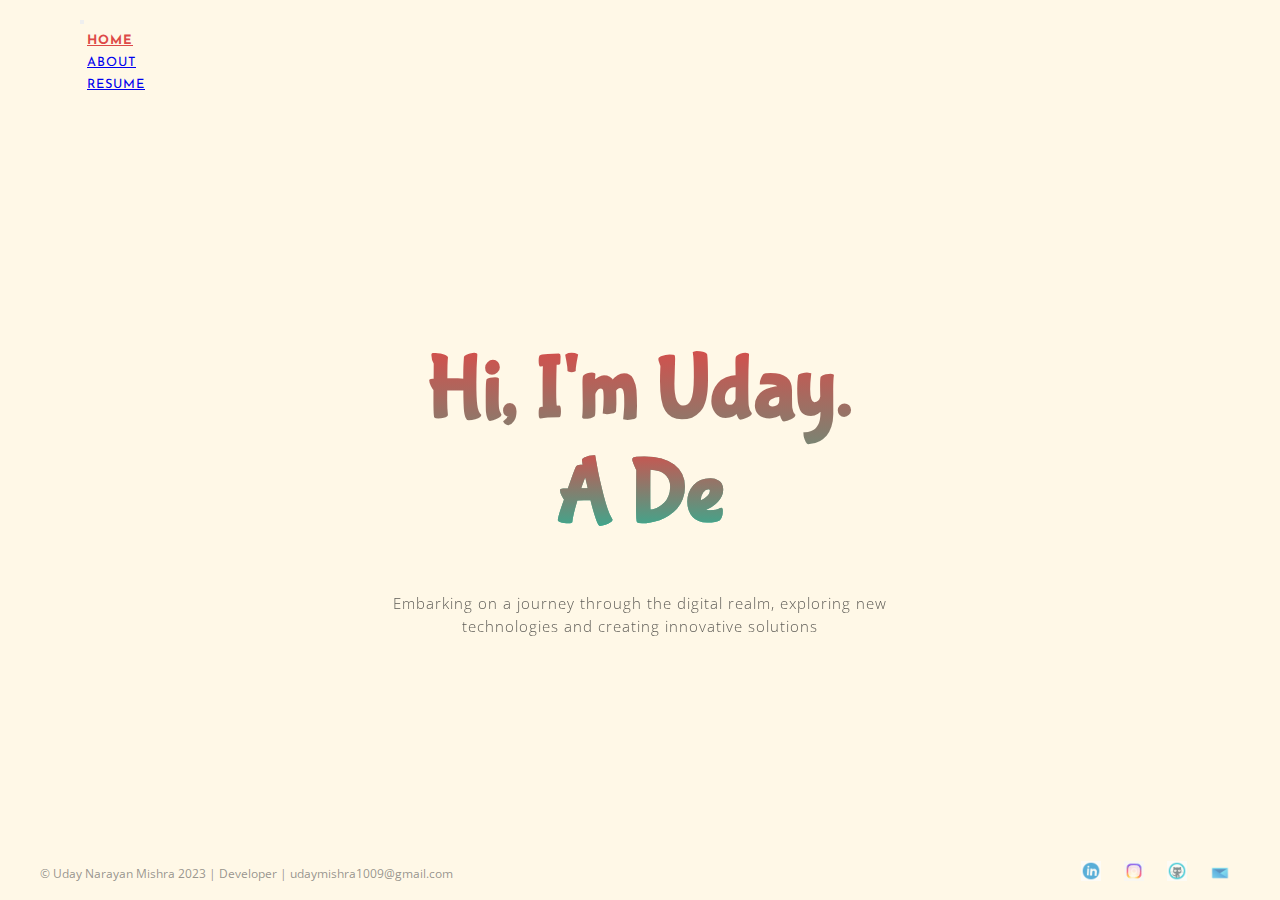
==== index.html @ c456bc3c "Add files via upload" ====
<!DOCTYPE html>
<html lang="en">
  <head>
    <meta charset="UTF-8" />
    <meta http-equiv="X-UA-Compatible" content="IE=edge" />
    <meta name="viewport" content="width=device-width, initial-scale=1.0" />
    <title>Uday Narayan Mishra</title>
    <link rel="icon" href="Images/logo.png">
    <link rel="stylesheet" href="styles.css" />
    <link href="https://cdn.jsdelivr.net/npm/bootstrap@5.1.3/dist/css/bootstrap.min.css" rel="stylesheet" integrity="sha384-1BmE4kWBq78iYhFldvKuhfTAU6auU8tT94WrHftjDbrCEXSU1oBoqyl2QvZ6jIW3" crossorigin="anonymous">
  </head>
  <body>

    <!--Navigation Bar-->

    <section id="navigation-bar">
        <div class=navig>
            <nav class="navbar navbar-expand-md navbar-light navigbar">
                <div class="container">
                    <button class="navbar-toggler" type="button" data-bs-toggle="collapse" data-bs-target="#navbarNavAltMarkup" aria-controls="navbarNavAltMarkup" aria-expanded="false" aria-label="Toggle navigation">
                        <span class="navbar-toggler-icon"></span>
                    </button>
                    <div class="collapse navbar-collapse" id="navbarNavAltMarkup">
                        <ul class="navbar-nav ms-auto items">
                            <li class="nav-item">
                                <a class="nav-link current" href="index.html">HOME</a>
                            </li>
                            <li class="nav-item">
                                <a class="nav-link" href="about.html">ABOUT</a>
                            </li>
                            <li class="nav-item">
                                <a class="nav-link" target="_blank" href="https://drive.google.com/file/d/1TdeKXMWdsuF4ZRB3WKCZz9bas_n_lkgD/view?usp=sharing">RESUME</a>
                            </li>
                        </ul>
                    </div>
                </div>
            </nav>
        </div>
    </section>

    <!--Home-->

    <section id=content>
        <h1>Hi, I'm Uday.<br><span></span></h1>
        <h3>Embarking on a journey through the digital realm, exploring new technologies and creating innovative solutions</h3>
    </section>

    <div class="footer">
        <div>© Uday Narayan Mishra 2023 | Developer | udaymishra1009@gmail.com</div>
        <div>
            <a href="https://www.linkedin.com/in/uday-narayan-mishra-41b884213/" target="_blank"><img src="Images/linkedin.gif" alt="LinkedIn" class="socials"></a>
            <a href="https://www.instagram.com/uday_or_wot/" target="_blank"><img src="Images/instagram.gif" alt="Instagram" class="socials"></a>
            <a href="https://github.com/udaymishra1009" target="_blank"><img src="Images/github.gif" alt="Github" class="socials"></a>
            <a href="https://mailto:udaymishra1009@gmail.com" target="_blank"><img src="Images/mail.gif" alt="Mail" class="socials"></a>
        </div>
    </div>

    <script src="index.js"></script>
    <script src="https://cdn.jsdelivr.net/npm/bootstrap@5.1.3/dist/js/bootstrap.bundle.min.js" integrity="sha384-ka7Sk0Gln4gmtz2MlQnikT1wXgYsOg+OMhuP+IlRH9sENBO0LRn5q+8nbTov4+1p" crossorigin="anonymous"></script>
  </body>
</html>
---- styles.css ----
@import url('https://fonts.googleapis.com/css2?family=Bubblegum+Sans&family=Josefin+Sans&family=Open+Sans&display=swap');

:root {
    --background: #fff8e7;
    --text: #111;
    --accent: #1abc9c;
    --secondary: #DD4A48;
    --nav-text: 'Josefin Sans';
    --body-text: 'Open Sans';
    --header-text: 'Bubblegum Sans';
}

*, *::after, *::before{
    margin: 0;
    padding: 0;
    box-sizing: border-box;
    font-family: 'Open Sans', sans-serif;
}

body {
    background-color: var(--background) !important;
    color: var(--text) !important;
}

hr {
    margin: 0 auto !important;
    height: 1.2px !important;
    width: 85vw !important;
    opacity: 0.3 !important;
    color:#111111 !important;
    background-color:#111111 !important;
}

.detailhr {
    margin: 10px 0 !important;
    height: 3px !important;
    width: 25px !important;
    opacity: 1 !important;
    color:var(--accent) !important;
    background-color:var(--accent) !important;
}

.footer {
    display: flex;
    color: rgba(77, 77, 77, 0.89);
    justify-content: space-between;
    align-items: center;
    padding: 5px 40px;
    position: fixed;
    bottom: 0;
    width: 100%;
    background-color: var(--background);
}

.footer div {
    font-size: 12px;
    opacity: 65%;
}

.socials {
    width: 20px;
    height: 20px;
    margin: 10px;
    cursor: pointer;
    transition-duration: 0.25s;
}

.socials:hover {
    transform: scale(2);
}

.brands img {
    width: 50px;
    height: 50px;
}

.navbar-brand {
    color: var(--secondary) !important;
    font-size: 24px !important;
}

/* Home Page */

#content {
    min-height: 80vh;
    display: flex;
    justify-content: center;
    align-items: center;
    flex-direction: column;
    text-align: center;
}

#content h1, #content h1 span  {
    background: -webkit-linear-gradient( var(--secondary) , var(--accent));
    -webkit-background-clip: text;
    -webkit-text-fill-color: transparent;
    font-size: 7vw;
    margin: 5vh 0;
    font-family: 'Bubblegum Sans', cursive;
}

#content h3 {
    font-size: 1.2vw;
    opacity: 70%;
    font-weight: lighter;
    letter-spacing: 1px;
    line-height: 1.5;
    margin: 0 30vw;
}

.navbar {
    padding-bottom: 0.5rem;
    overflow: hidden;
}

.navbar-brand {
    font-family: 'Josefin Sans', sans-serif;
    font-size: 1rem;
    font-weight: normal;
}

.nav-link{
    font-size: 0.8rem;
    letter-spacing: 1px;
    margin: 7px;
    font-family: 'Josefin Sans', sans-serif;
    font-weight: normal;
}

.nav-link:hover, .brand:hover {
    text-decoration: inherit;
}

.navbar-nav  li a:hover {
    transform: scale(1.05);
    color: var(--accent) !important;
    font-weight: bold;
}

.current {
    transform: scale(1.05) !important; 
	color: var(--secondary) !important;
    font-weight: bold !important;
}

.nav-item {
  padding-right: 30px;
}

.navig {
    padding: 5px 80px;
}

.brand {
    font-size: 3rem;
    letter-spacing: 2px;
}

/* About Page */

#aboutContainer {
    display: flex;
    justify-content: center;
    align-items: center;
    min-height: 80vh;
    padding: 0 7vw;
}

#aboutDetails, #connectDetails{
    padding: 20px 10vw;
    display: flex;
    justify-content: space-between;
    letter-spacing: 1px;
}

#connectDetails {
    padding-bottom: 50px;
}

.connect strong {
    font-family: 'Josefin Sans', sans-serif;
}

.details h6 {
    font-size: 14px;
    font-weight: 600;
    opacity: 70%;
}

.details p {
    font-size: 14px;
    opacity: 65%;
    line-height: 1.5;
}

.details {
    width: 200px;
    font-weight: 500;
}

.aboutPic img {
    width: 300px;
    height: 450px;
}

.aboutPic, .aboutInfo {
    padding: 0 5vw;
    display: flex;
    justify-content: center;
    align-items: center;
    flex-direction: column;
}

.aboutInfo h3{
    font-family: 'Josefin Sans', sans-serif;
    font-size: 60px;
    font-weight: 600;
    text-align: left;
    margin: 1vh 0;
    color: #05a585;
    letter-spacing: 1px;
}

.aboutInfo h5 {
    opacity: 70%;
    font-size: 24px;
    text-align: justify;
    font-weight: 650;
    margin: 1vh 0;
    line-height: 1.5;
}

.aboutInfo p{
    text-align: justify;
    font-size: 14px;
    line-height: 1.7;
    opacity: 65%;
    letter-spacing: 0.8px;
}

h6 a{
    text-decoration: none;
    color: inherit;
    opacity: 65%;
    transition-duration: 0.4s;
}

h6 a:hover{
    opacity: 1;
    font-weight: 800;
    border-bottom: 1px solid var(--accent);
    color: #0ea788;
}

/* Media Queries */

@media (max-width: 800px) {
    .navig {
        padding: 5px 10px;
    }

    .navbar-nav  li a:hover {
        transform: scale(1.02);
    }
    
    .nav-item {
        text-align: center;
    }

    #content {
        padding: 0 10px;
    }

    #content h1 {
        font-size: 13vw;
        margin: 5vh;
    }
    
    #content h3 {
        font-size: 3vw;
        opacity: 70%;
        font-weight: lighter;
        letter-spacing: 1px;
        line-height: 1.5;
        margin: 10px 25px;
    }

    #aboutContainer {
        flex-wrap: wrap;
        padding: 10px;
        text-align: center;
    }

    #aboutContainer img {
        padding: 20px;
        width: 300px;
        height: 300px;
    }

    .aboutInfo h3{
        font-size: 40px;
        margin: 2vh;
        letter-spacing: 2px;
    }
    
    .aboutInfo h5 {
        opacity: 70%;
        text-align: justify;
        font-weight: 500;
        margin: 1.5vh 0;
    }
    
    .aboutInfo p{
        text-align: left;
        font-size: 14px;
        line-height: 2;
        opacity: 65%;
        letter-spacing: 0.8px;
    }

    #aboutDetails, #connectDetails {
        padding: 10px;
        flex-wrap: wrap;
        justify-content: left;
        letter-spacing: 1px;
    }
    
    .details {
        padding-left: 25px;
        width: 80vw;
    }

    .footer {
        align-items: center;
        justify-content: center;
        flex-wrap: wrap;
        padding: 25px;
        position: unset;
    }
    
    .footer div {
        margin: 10px 0;
        font-size: 11px;
    }
}

/* Design Page */
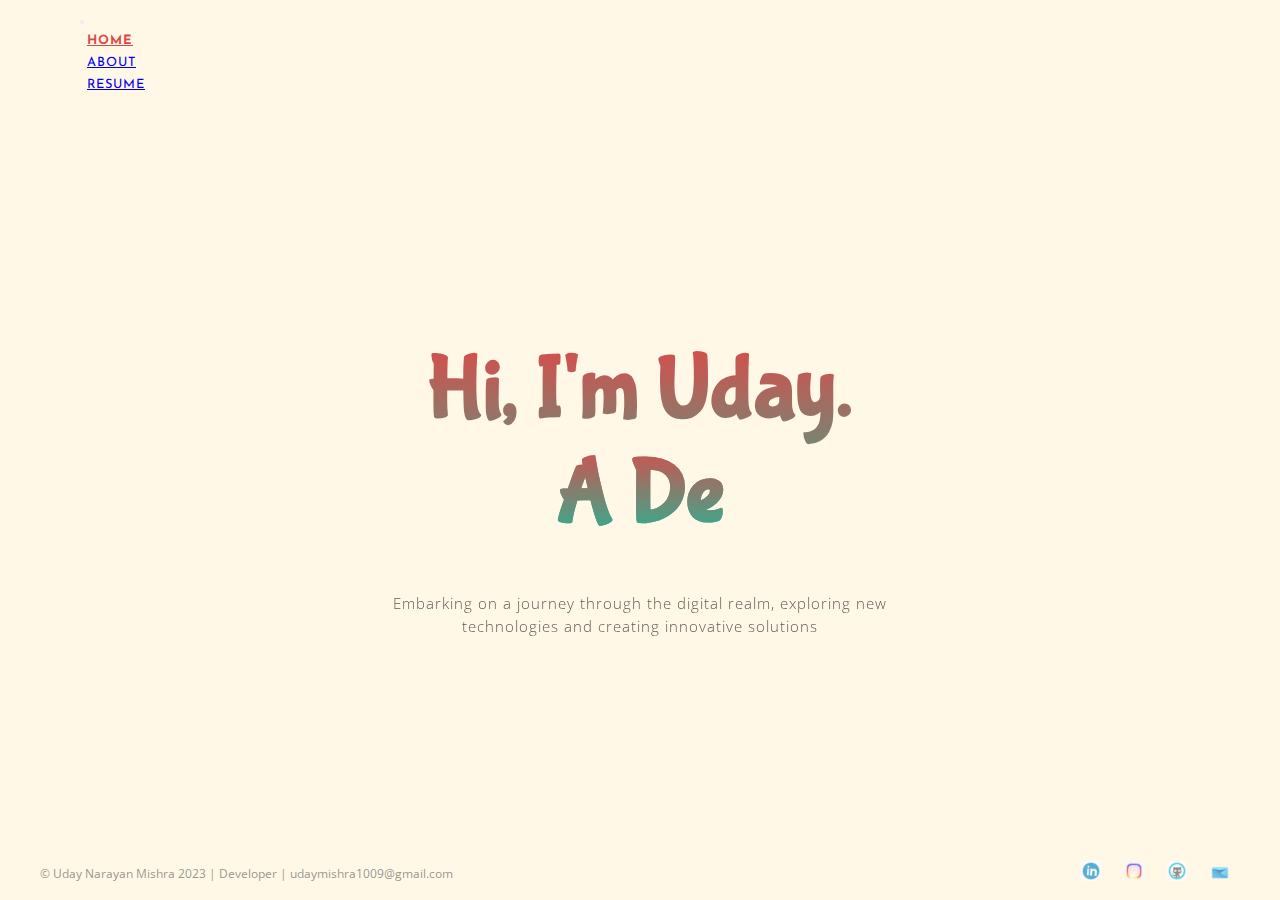
==== commit 315abb87: "Add files via upload" ====
--- a/index.html
+++ b/index.html
@@ -4,7 +4,7 @@
     <meta charset="UTF-8" />
     <meta http-equiv="X-UA-Compatible" content="IE=edge" />
     <meta name="viewport" content="width=device-width, initial-scale=1.0" />
-    <title>Uday Narayan Mishra</title>
+    <title>Uday Narayan Mishra | Developer</title>
     <link rel="icon" href="Images/logo.png">
     <link rel="stylesheet" href="styles.css" />
     <link href="https://cdn.jsdelivr.net/npm/bootstrap@5.1.3/dist/css/bootstrap.min.css" rel="stylesheet" integrity="sha384-1BmE4kWBq78iYhFldvKuhfTAU6auU8tT94WrHftjDbrCEXSU1oBoqyl2QvZ6jIW3" crossorigin="anonymous">
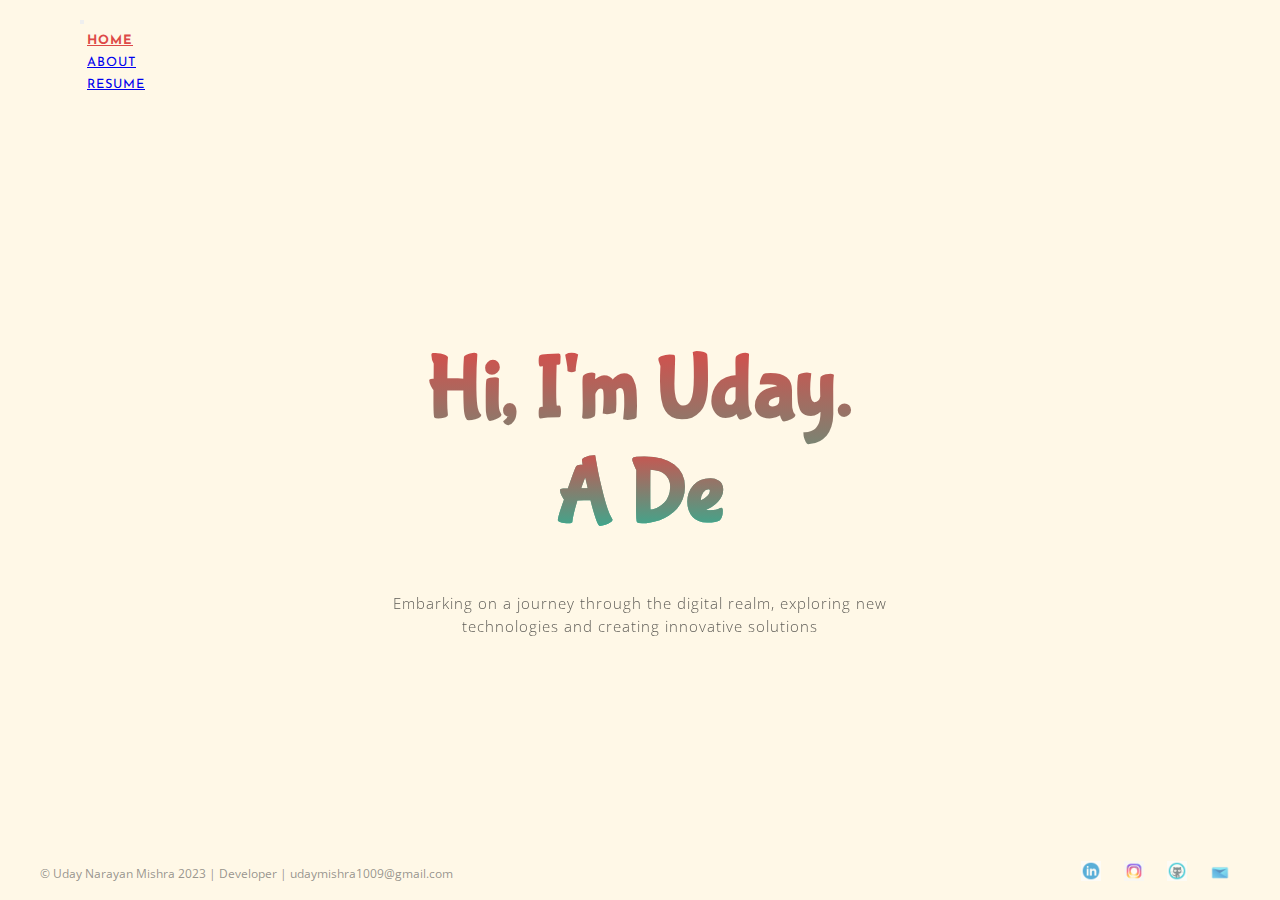
==== commit 9ae9b5fb: "Add files via upload" ====
--- a/index.html
+++ b/index.html
@@ -29,7 +29,7 @@
                                 <a class="nav-link" href="about.html">ABOUT</a>
                             </li>
                             <li class="nav-item">
-                                <a class="nav-link" target="_blank" href="https://drive.google.com/file/d/1TdeKXMWdsuF4ZRB3WKCZz9bas_n_lkgD/view?usp=sharing">RESUME</a>
+                                <a class="nav-link" target="_blank" href="https://udaymishra1009.github.io/resume/">RESUME</a>
                             </li>
                         </ul>
                     </div>
--- a/styles.css
+++ b/styles.css
@@ -293,7 +293,7 @@
 
     #aboutContainer img {
         padding: 20px;
-        width: 300px;
+        width: 250px;
         height: 300px;
     }
 
